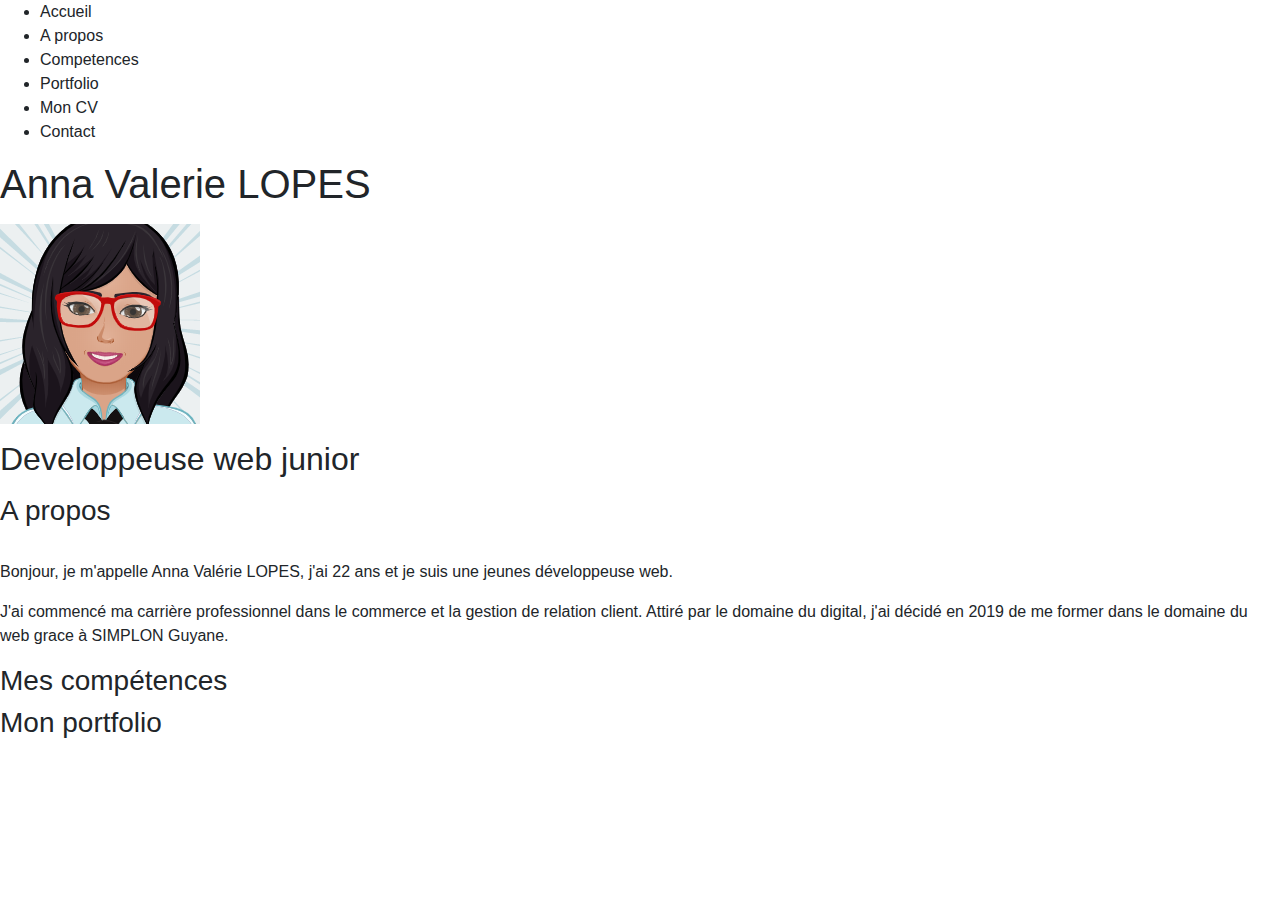
==== code/index.html @ 9f054889 "Structuration HTML de la page index" ====
<!doctype html>
<html lang="fr">
<head>
  <meta charset="utf-8">
  <title>Valerie LOPES - Mon portfolio</title>
  <link rel="stylesheet" href="https://stackpath.bootstrapcdn.com/bootstrap/4.3.1/css/bootstrap.min.css" integrity="sha384-ggOyR0iXCbMQv3Xipma34MD+dH/1fQ784/j6cY/iJTQUOhcWr7x9JvoRxT2MZw1T" crossorigin="anonymous">
  <link rel="stylesheet" href="css/styles.css">
  
</head>
<body>
  <!-- Ici commence la bare de menu de navigation -->
  <nav>
    <ul>
      <li>Accueil</li>
      <li>A propos</li>
      <li>Competences</li>
      <li>Portfolio</li>
      <li>Mon CV</li>
      <li>Contact</li>
    </ul>
  </nav>
  <!-- Ici commence le header sur ma page -->
<header>
<p><h1>Anna Valerie LOPES</h1></p>
<img src="images/Avatar_valerie_200px.png" alt="avatar Valerie LOPES">
<p><h2>Developpeuse web junior</h2></p>
</header>
<!-- Ici commence le contenue principal de la page -->
<main>
  <!-- Ici commence la section a propos -->
<section id="apropos">
<h3>A propos</h3><br>
<p>Bonjour, je m'appelle Anna Valérie LOPES, j'ai 22 ans et je suis une jeunes développeuse web.
</p>
<p>J'ai commencé ma carrière professionnel dans le commerce et la gestion de relation client. Attiré par le domaine du digital, j'ai décidé en 2019 de me former dans le domaine du web grace à SIMPLON Guyane.</p>
</section>
<!-- Ici commence la section mes compétences -->
<section id="competences"></section>
<h3>Mes compétences</h3>
<!-- Ici commence la section portfolio -->
<section id="portfolio"></section>
<h3>Mon portfolio</h3>
<!-- Ici commence la section appel à l'action(call to action) -->
<section id="calltoaction"></section>
</main>
<!-- Ici commence le footer pied de la page -->
<footer></footer>

<!-- Ici je commence les Javascript -->
<script src="https://code.jquery.com/jquery-3.3.1.slim.min.js" integrity="sha384-q8i/X+965DzO0rT7abK41JStQIAqVgRVzpbzo5smXKp4YfRvH+8abtTE1Pi6jizo" crossorigin="anonymous"></script>
<script src="https://cdnjs.cloudflare.com/ajax/libs/popper.js/1.14.7/umd/popper.min.js" integrity="sha384-UO2eT0CpHqdSJQ6hJty5KVphtPhzWj9WO1clHTMGa3JDZwrnQq4sF86dIHNDz0W1" crossorigin="anonymous"></script>
<script src="https://stackpath.bootstrapcdn.com/bootstrap/4.3.1/js/bootstrap.min.js" integrity="sha384-JjSmVgyd0p3pXB1rRibZUAYoIIy6OrQ6VrjIEaFf/nJGzIxFDsf4x0xIM+B07jRM" crossorigin="anonymous"></script>
</body>
</html>
---- code/css/styles.css ----
/* PARAMETRES GLOBAUX */






/* SECTION A PROPOS */



/* SECTION MES COMPETENCES */



/* SECTION CONTACT */
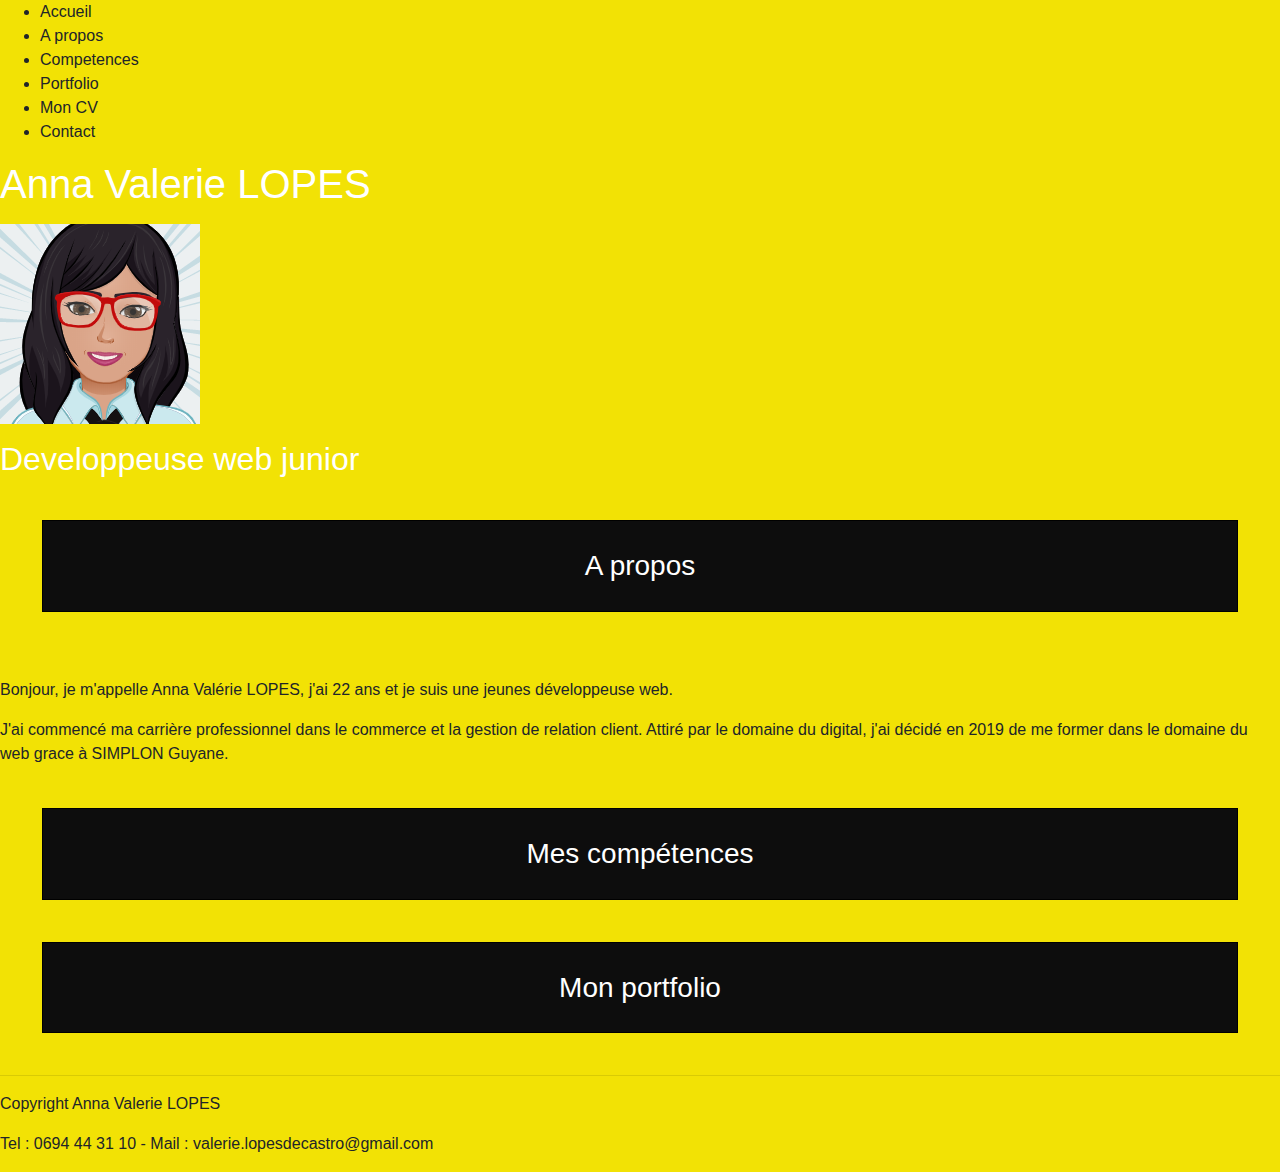
==== commit 4a9292e6: "Ajout de proprietes CSS globales" ====
--- a/code/index.html
+++ b/code/index.html
@@ -2,7 +2,7 @@
 <html lang="fr">
 <head>
   <meta charset="utf-8">
-  <title>Valerie LOPES - Mon portfolio</title>
+  <title>Accueil - Valerie LOPES</title>
   <link rel="stylesheet" href="https://stackpath.bootstrapcdn.com/bootstrap/4.3.1/css/bootstrap.min.css" integrity="sha384-ggOyR0iXCbMQv3Xipma34MD+dH/1fQ784/j6cY/iJTQUOhcWr7x9JvoRxT2MZw1T" crossorigin="anonymous">
   <link rel="stylesheet" href="css/styles.css">
   
@@ -29,22 +29,26 @@
 <main>
   <!-- Ici commence la section a propos -->
 <section id="apropos">
-<h3>A propos</h3><br>
+<h3 class="titresection">A propos</h3><br>
 <p>Bonjour, je m'appelle Anna Valérie LOPES, j'ai 22 ans et je suis une jeunes développeuse web.
 </p>
 <p>J'ai commencé ma carrière professionnel dans le commerce et la gestion de relation client. Attiré par le domaine du digital, j'ai décidé en 2019 de me former dans le domaine du web grace à SIMPLON Guyane.</p>
 </section>
 <!-- Ici commence la section mes compétences -->
 <section id="competences"></section>
-<h3>Mes compétences</h3>
+<h3 class="titresection">Mes compétences</h3>
 <!-- Ici commence la section portfolio -->
 <section id="portfolio"></section>
-<h3>Mon portfolio</h3>
+<h3 class="titresection">Mon portfolio</h3>
 <!-- Ici commence la section appel à l'action(call to action) -->
 <section id="calltoaction"></section>
 </main>
 <!-- Ici commence le footer pied de la page -->
-<footer></footer>
+<footer>
+  <hr>
+  <p>Copyright Anna Valerie LOPES</p>
+  <p>Tel : 0694 44 31 10 - Mail : valerie.lopesdecastro@gmail.com</p>
+</footer>
 
 <!-- Ici je commence les Javascript -->
 <script src="https://code.jquery.com/jquery-3.3.1.slim.min.js" integrity="sha384-q8i/X+965DzO0rT7abK41JStQIAqVgRVzpbzo5smXKp4YfRvH+8abtTE1Pi6jizo" crossorigin="anonymous"></script>
--- a/code/css/styles.css
+++ b/code/css/styles.css
@@ -1,6 +1,17 @@
 /* PARAMETRES GLOBAUX */
-
-
+body{
+    background-color: #F2E205;
+}
+h1,h2,h3,h4,h5,h6{
+   color: white;
+}
+.titresection{
+    border: 1px solid black;
+    background-color: #0D0D0D;
+    margin: 1.5em;
+    padding: 1em;
+    text-align: center;
+}
 
 
 
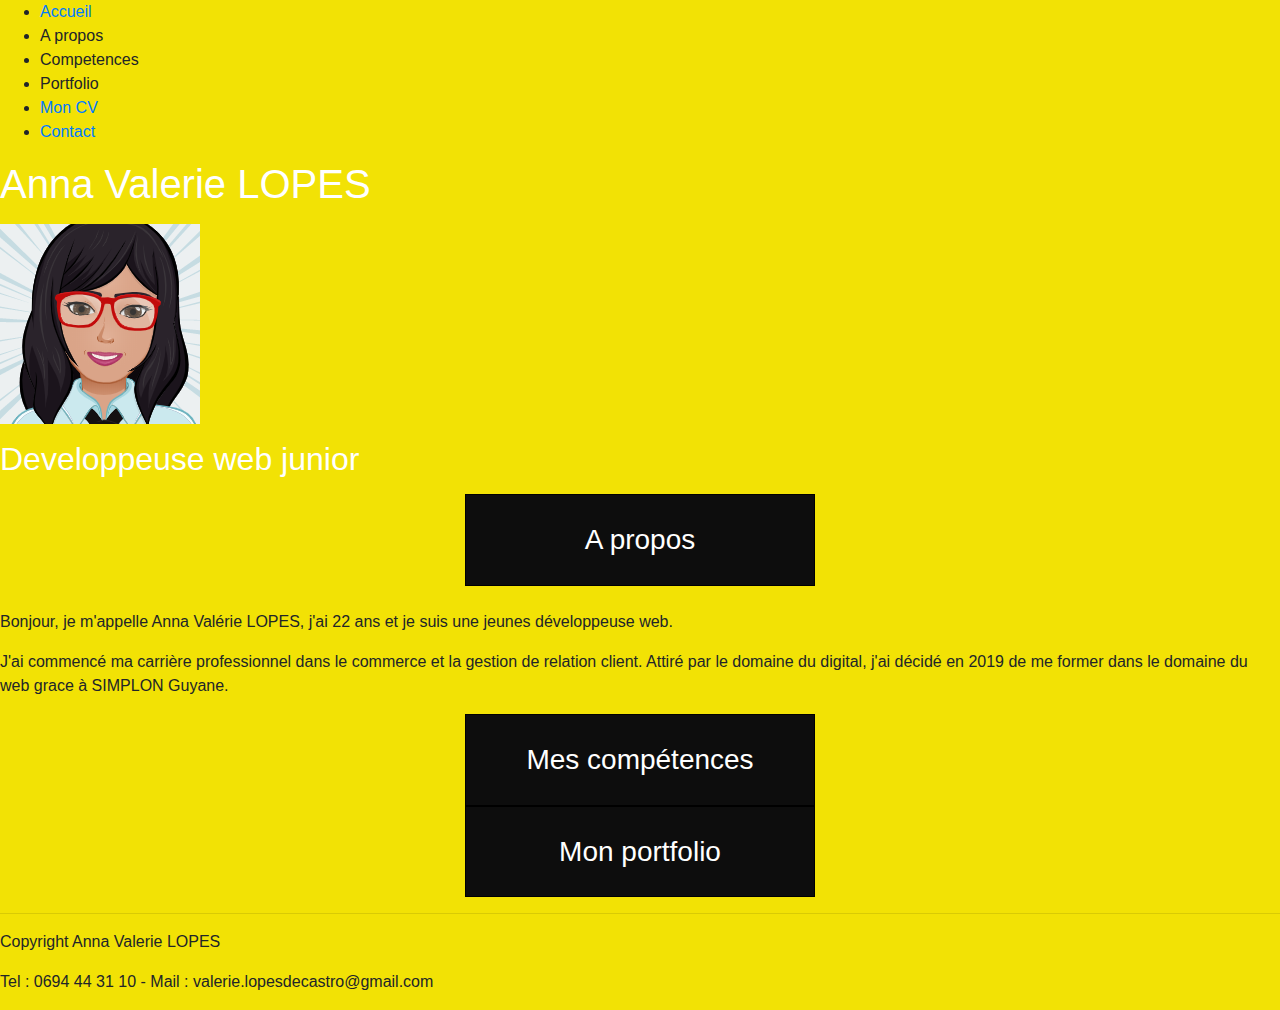
==== commit 4c592524: "Liens entre les trois pages index, cv et contact." ====
--- a/code/index.html
+++ b/code/index.html
@@ -10,15 +10,15 @@
 <body>
   <!-- Ici commence la bare de menu de navigation -->
   <nav>
-    <ul>
-      <li>Accueil</li>
-      <li>A propos</li>
-      <li>Competences</li>
-      <li>Portfolio</li>
-      <li>Mon CV</li>
-      <li>Contact</li>
-    </ul>
-  </nav>
+      <ul>
+        <li><a href="./index.html" title="Accueil">Accueil</a></li>
+        <li>A propos</li>
+        <li>Competences</li>
+        <li>Portfolio</li>
+        <li><a href="./moncv.html" title="Mon CV">Mon CV</a></li>
+        <li><a href="./contact.html" title="Contact">Contact</a></li>
+      </ul>
+    </nav>
   <!-- Ici commence le header sur ma page -->
 <header>
 <p><h1>Anna Valerie LOPES</h1></p>
--- a/code/css/styles.css
+++ b/code/css/styles.css
@@ -6,11 +6,13 @@
    color: white;
 }
 .titresection{
+    width: 350px;
     border: 1px solid black;
     background-color: #0D0D0D;
     margin: 1.5em;
     padding: 1em;
     text-align: center;
+    margin: auto;
 }
 
 
